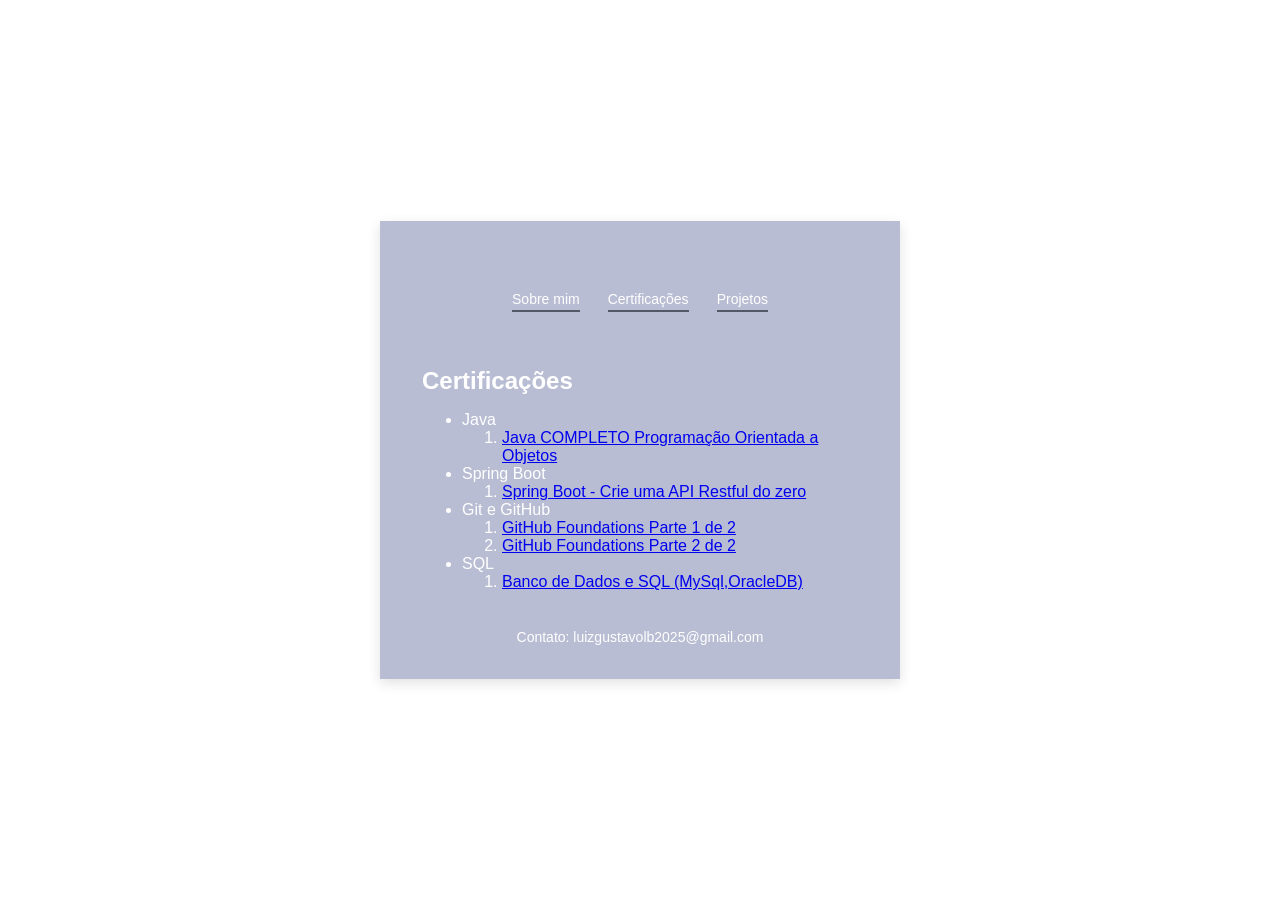
==== certificacoes.html @ f951f21f "first commit" ====
<!DOCTYPE html>
<html lang="pt-BR">
<head>
    <meta charset="UTF-8">
    <meta name="viewport" content="width=device-width, initial-scale=1.0">
    <link rel="stylesheet" href="stylesheet.css">
    <title>Luiz Gustavo | Portfólio</title>
</head>
<body>
    <div class="portfolio">
        <nav>
            <a href="index.html">Sobre mim</a>
            <a href="certificacoes.html">Certificações</a>
            <a href="projetos.html">Projetos</a>
        </nav>

        <main>
            <h1>Certificações</h1>
            <ul>
                <li>Java</li>
                <ol>
                    <li>
                        <a href="https://www.udemy.com/certificate/UC-210b11aa-43ef-4846-a9ed-a554655c81f9/"
                        target="_blank">Java COMPLETO Programação Orientada a Objetos</a>
                    </li>
                </ol>
                <li>Spring Boot</li>
                <ol>
                    <li>
                        <a href="https://www.udemy.com/course/spring-boot-expert/"
                        target="_blank">Spring Boot - Crie uma API Restful do zero</a>
                    </li>
                </ol>
                <li>Git e GitHub</li>
                <ol>
                    <li>
                        <a href="https://learn.microsoft.com/api/achievements/share/pt-br/LuizGustavo-0466/8VTB2LPW?sharingId=A30CFBEBDA5C9622" target="_blank">GitHub Foundations Parte 1 de 2</a>
                    </li>
                    <li>
                        <a href="https://learn.microsoft.com/api/achievements/share/pt-br/LuizGustavo-0466/EGFNWQWP?sharingId=A30CFBEBDA5C9622" target="_blank">GitHub Foundations Parte 2 de 2</a>
                    </li>
                </ol>
                <li>SQL</li>
                <ol>
                    <li>
                        <a href="https://www.udemy.com/certificate/UC-d28ac830-636e-4944-8ae0-4d3f702ed996/"
                        target="_blank">Banco de Dados e SQL (MySql,OracleDB)</a>
                    </li>
            </ul>
        </main>

        <footer>
            <p>Contato: luizgustavolb2025@gmail.com</p>
        </footer>
    </div>
</body>
</html>
---- stylesheet.css ----
* {
    box-sizing: border-box;
}

html {
    scroll-behavior: smooth;
}

body {
    margin: 0;
    min-height: 100vh;
    display: flex;
    align-items: center;
    justify-content: center;
    font-family: Arial, sans-serif;
    background: #ffffff;
    color: #ffffff;
}

.portfolio {
    width: min(520px, 90%);
    min-height: 455px;
    padding: 70px 42px 30px;
    background: #b9bdd3;
    box-shadow: 0 4px 12px rgb(0 0 0 / 12%);
}

nav {
    display: flex;
    justify-content: center;
    gap: 28px;
    margin-bottom: 55px;
}

nav a {
    padding-bottom: 3px;
    color: #ffffff;
    text-decoration: none;
    border-bottom: 2px solid #555866;
    font-size: 14px;
}

nav a:hover {
    color: #555866;
}

.apresentacao {
    display: grid;
    grid-template-columns: 125px 1fr;
    gap: 22px;
    align-items: center;
}

.apresentacao img {
    width: 108px;
    height: 108px;
    object-fit: cover;
}

.conteudo {
    min-height: 180px;
    padding: 25px;
    background: #ffffff;
    color: #555866;
}

h1 {
    margin: 0 0 15px;
    font-size: 24px;
}

h2 {
    margin-top: 45px;
    font-size: 22px;
}

p {
    line-height: 1.6;
    font-size: 14px;
}

footer {
    margin-top: 35px;
    text-align: center;
}

footer p {
    margin: 0;
}

@media (max-width: 600px) {
    .portfolio {
        padding: 40px 25px 25px;
    }

    nav {
        gap: 12px;
    }

    nav a {
        font-size: 12px;
    }

    .apresentacao {
        grid-template-columns: 1fr;
    }

    .apresentacao img {
        margin: auto;
    }
}
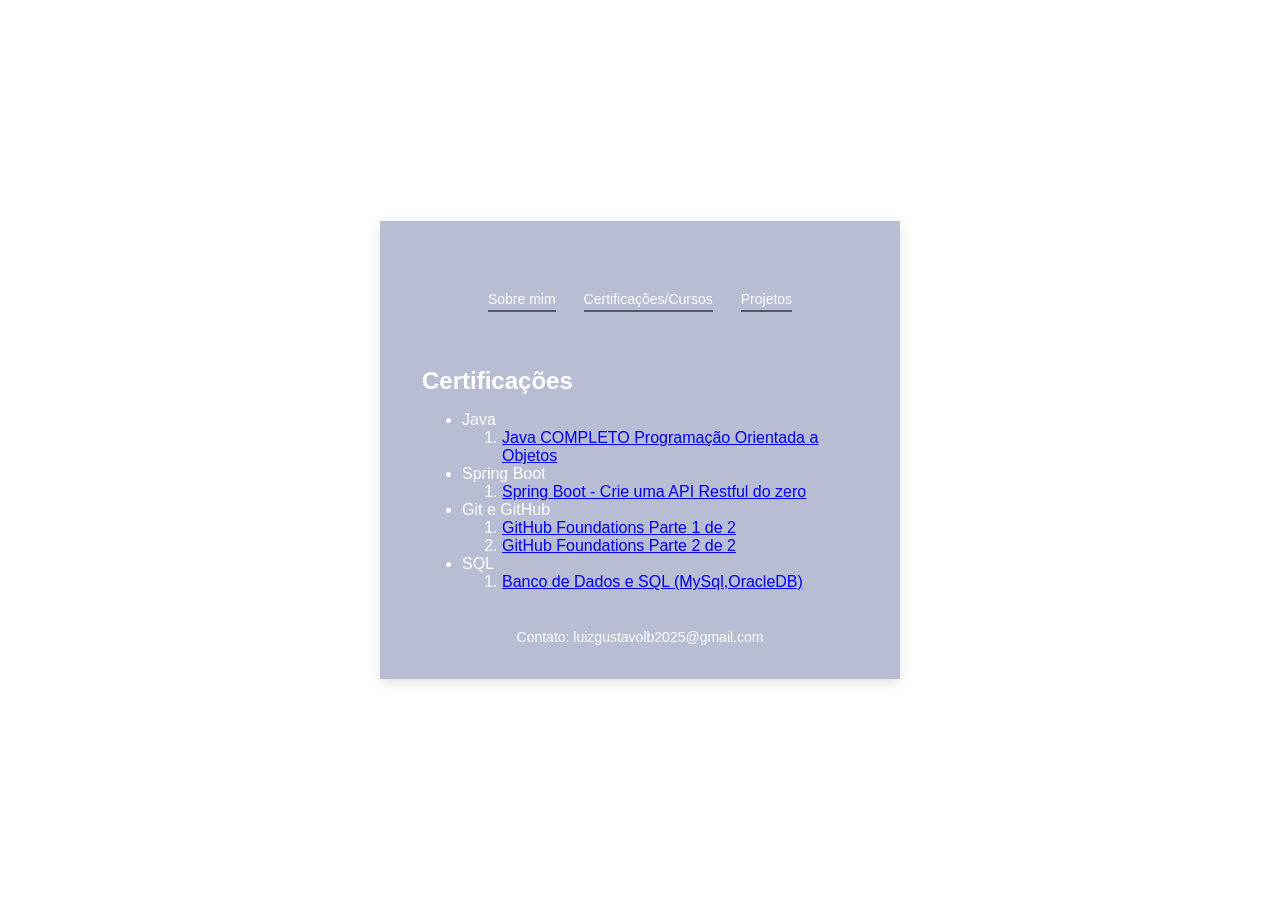
==== commit 3adaafae: "modified:   certificacoes.html 	modified:   index.html 	modified:   projetos.html" ====
--- a/certificacoes.html
+++ b/certificacoes.html
@@ -10,7 +10,7 @@
     <div class="portfolio">
         <nav>
             <a href="index.html">Sobre mim</a>
-            <a href="certificacoes.html">Certificações</a>
+            <a href="certificacoes.html">Certificações/Cursos</a>
             <a href="projetos.html">Projetos</a>
         </nav>
 
